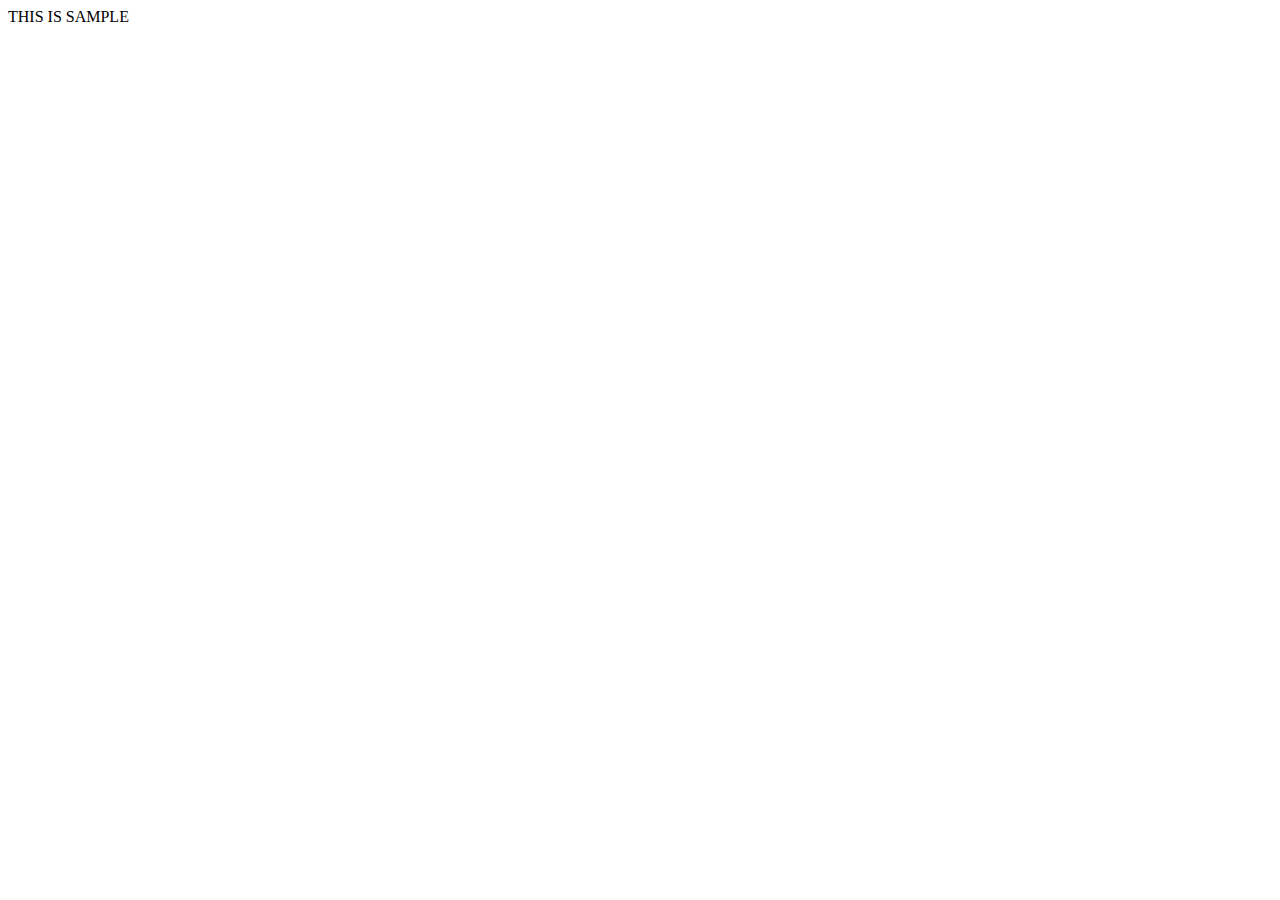
==== frontend/index.html @ e0c4162d "First commit" ====
<!DOCTYPE html>
<html lang="ja">

<head>
    <meta charset="utf-8">
    <meta name="viewport" content="width=device-width,initial-scale=1">
    <title>サンプル</title>
</head>

<body>
    THIS IS SAMPLE
</body>

</html>
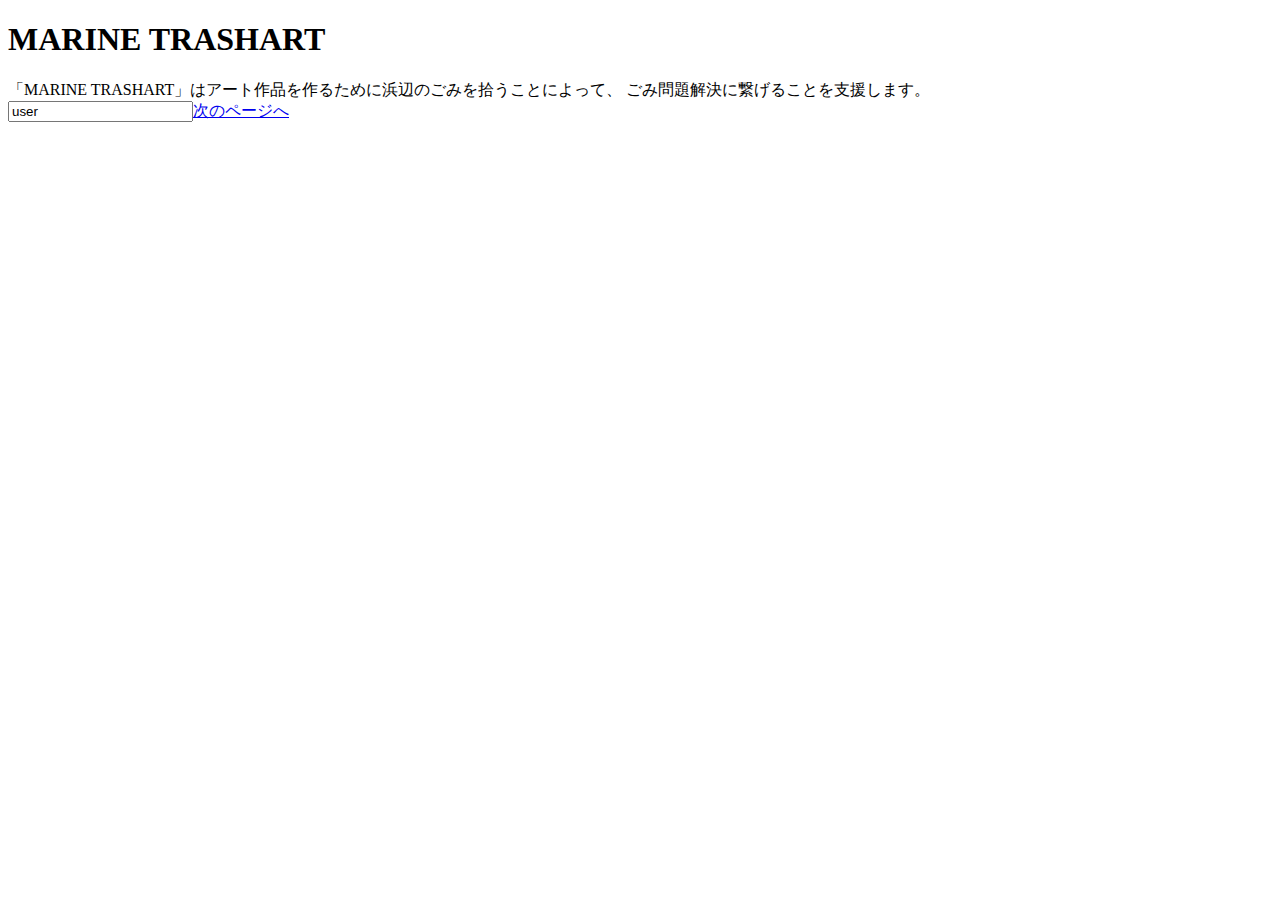
==== commit 734d5e8a: "Improve: ページAPIの強化" ====
--- a/frontend/index.html
+++ b/frontend/index.html
@@ -1,14 +1 @@
-<!DOCTYPE html>
-<html lang="ja">
-
-<head>
-    <meta charset="utf-8">
-    <meta name="viewport" content="width=device-width,initial-scale=1">
-    <title>サンプル</title>
-</head>
-
-<body>
-    THIS IS SAMPLE
-</body>
-
-</html>
+<!DOCTYPE html><html lang="ja"><head><meta charSet="utf-8"/><meta name="viewport" content="width=device-width,initial-scale=1"/><meta name="robots" content="noindex"/><meta property="og:type" content="website"/><meta property="og:locale" content="ja_JP"/><title>ホーム - MARINE TRASHART</title><meta property="og:title" content="ホーム"/><meta property="og:description" content="アート製作を通じた海洋ごみ処理"/><meta name="next-head-count" content="8"/><link rel="preload" href="/_next/static/css/e19baa0851e9911a.css" as="style"/><link rel="stylesheet" href="/_next/static/css/e19baa0851e9911a.css" data-n-g=""/><noscript data-n-css=""></noscript><script defer="" nomodule="" src="/_next/static/chunks/polyfills-5cd94c89d3acac5f.js"></script><script src="/_next/static/chunks/webpack-69bfa6990bb9e155.js" defer=""></script><script src="/_next/static/chunks/framework-a87821de553db91d.js" defer=""></script><script src="/_next/static/chunks/main-fc7d2f0e2098927e.js" defer=""></script><script src="/_next/static/chunks/pages/_app-0b86266688b24eb4.js" defer=""></script><script src="/_next/static/chunks/664-41844e7ff48658f9.js" defer=""></script><script src="/_next/static/chunks/pages/index-f0582884e9f13efa.js" defer=""></script><script src="/_next/static/5DpT-rZHQ_gT_E-uRPTYo/_buildManifest.js" defer=""></script><script src="/_next/static/5DpT-rZHQ_gT_E-uRPTYo/_ssgManifest.js" defer=""></script><script src="/_next/static/5DpT-rZHQ_gT_E-uRPTYo/_middlewareManifest.js" defer=""></script></head><body><div id="__next"><div class="w-screen h-screen text-black text-lg"><h1 class="text-2xl font-bold text-green-500 mb-3">MARINE TRASHART</h1>「MARINE TRASHART」はアート作品を作るために浜辺のごみを拾うことによって、 ごみ問題解決に繋げることを支援します。<!-- --><div class="mt-3"><input type="text" value="user"/><a href="/next">次のページへ</a></div></div></div><script id="__NEXT_DATA__" type="application/json">{"props":{"pageProps":{}},"page":"/","query":{},"buildId":"5DpT-rZHQ_gT_E-uRPTYo","nextExport":true,"autoExport":true,"isFallback":false,"scriptLoader":[]}</script></body></html>